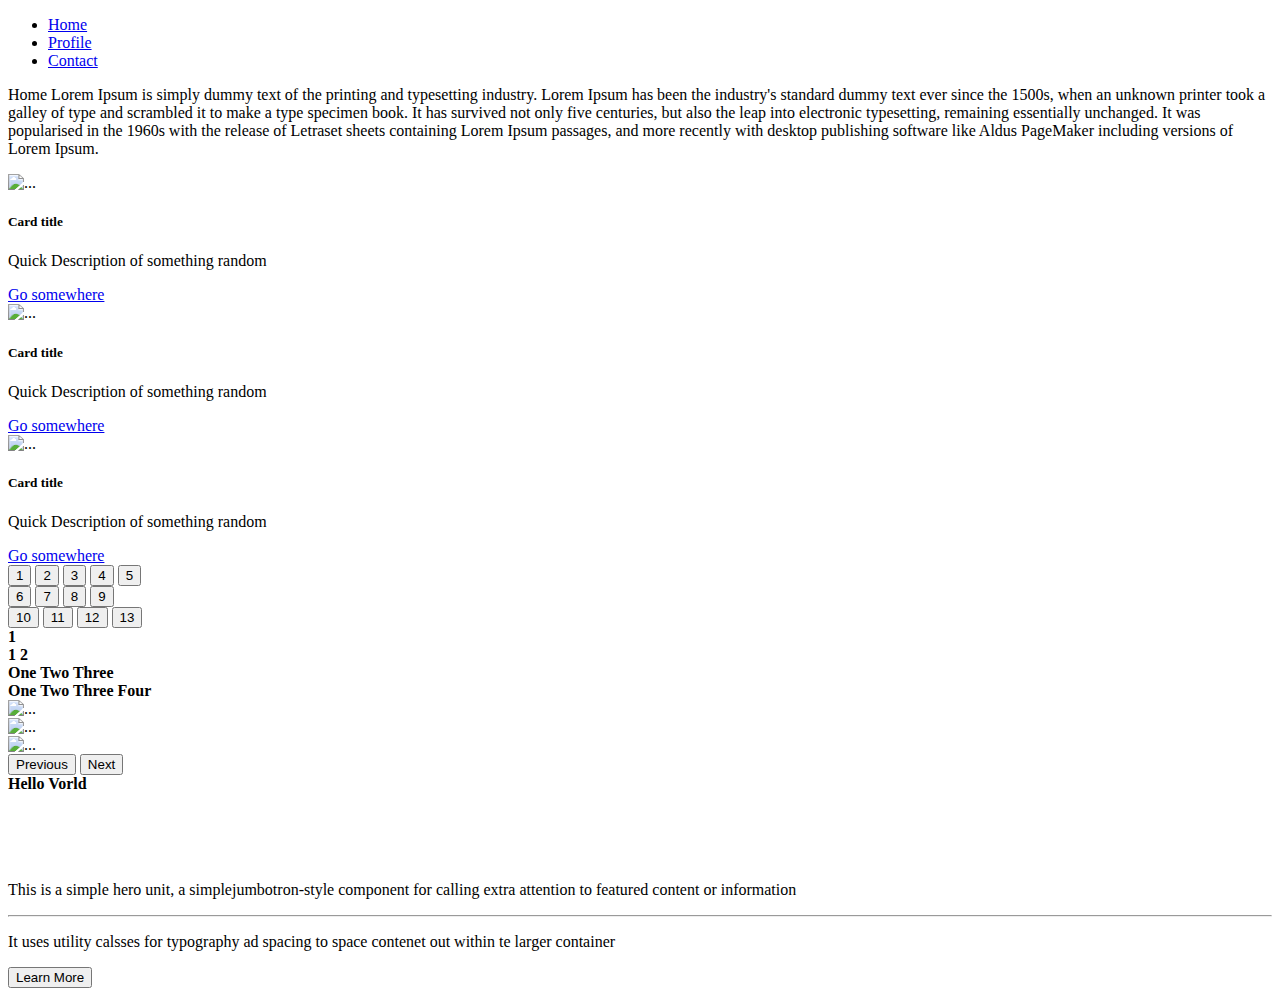
==== pages/page3.HTML @ 41961fda "quiz 2" ====
<!DOCTYPE html>
<html lang="en">

<head>
  <meta charset="utf-8" />
  <meta name="viewport" content="width=device-width, initial-scale=1" />
  <title>Bootstrap Quiz</title>
  <link rel="stylesheet" href="./Styles/Styles.css" />
  <link href="https://cdn.jsdelivr.net/npm/bootstrap@5.3.2/dist/css/bootstrap.min.css" rel="stylesheet"
    integrity="sha384-T3c6CoIi6uLrA9TneNEoa7RxnatzjcDSCmG1MXxSR1GAsXEV/Dwwykc2MPK8M2HN" crossorigin="anonymous" />
</head>

<body>
  <!-- <div class="row">
            <div class="d-flex justify-content-center">
            <div class="col-4 d-flex justify-content-center align-items-center titleHeader">
                <h1>Bootstrap Mini Quiz</h1>
            </div>
        </div>
    </div> -->


  <ul class="nav nav-tabs">
    <li class="nav-item">
      <a class="nav-link active" aria-current="page" href="#">Home</a>
    </li>
    <li class="nav-item">
      <a class="nav-link" href="../pages/page2.HTML">Profile</a>
    </li>
    <li class="nav-item">
      <a class="nav-link" href="../pages/page3.HTML">Contact</a>
    </li>
    
  </ul>

  <p>Home Lorem Ipsum is simply dummy text of the printing and typesetting industry. Lorem Ipsum has been the industry's
    standard dummy text ever since the 1500s, when an unknown printer took a galley of type and scrambled it to make a
    type specimen book. It has survived not only five centuries, but also the leap into electronic typesetting,
    remaining essentially unchanged. It was popularised in the 1960s with the release of Letraset sheets containing
    Lorem Ipsum passages, and more recently with desktop publishing software like Aldus PageMaker including versions of
    Lorem Ipsum.</p>

  <div class="row cardSpace">
    <div class="card" style="width: 18rem;">
      <img src="./Assets/JustDance.jpeg" class="card-img-top" alt="...">
      <div class="card-body">
        <h5 class="card-title">Card title</h5>
        <p class="card-text">Quick Description of something random</p>
        <a href="#" class="btn btn-primary">Go somewhere</a>
      </div>
    </div>

    <div class="card" style="width: 18rem;">
      <img src="./Assets/JustDance.jpeg" class="card-img-top" alt="...">
      <div class="card-body">
        <h5 class="card-title">Card title</h5>
        <p class="card-text">Quick Description of something random</p>
        <a href="#" class="btn btn-primary">Go somewhere</a>
      </div>
    </div>

    <div class="card" style="width: 18rem;">
      <img src="./Assets/JustDance.jpeg" class="card-img-top" alt="...">
      <div class="card-body">
        <h5 class="card-title">Card title</h5>
        <p class="card-text">Quick Description of something random</p>
        <a href="#" class="btn btn-primary">Go somewhere</a>
      </div>
    </div>

  </div>

  <div class="container-flex">

    <div class="row">
      <div class="col-2">
        <button type="button" class="btn btn-secondary m-0">1</button>
        <button type="button" class="btn btn-secondary">2</button>
        <button type="button" class="btn btn-secondary">3</button>
        <button type="button" class="btn btn-secondary">4</button>
        <button type="button" class="btn btn-secondary">5</button>
  
  
      </div>
      <div class="col-2">
        <button type="button" class="btn btn-secondary">6</button>
        <button type="button" class="btn btn-secondary">7</button>
        <button type="button" class="btn btn-secondary">8</button>
        <button type="button" class="btn btn-secondary">9</button>
        
  
  
      </div>
      <div class="col-2">
        <button type="button" class="btn btn-secondary">10</button>
        <button type="button" class="btn btn-secondary">11</button>
        <button type="button" class="btn btn-secondary">12</button>
        <button type="button" class="btn btn-secondary">13</button>

  
  
      </div>
  
  
      <div class="col-6 ">
        <div class="row numBox blue ">
          <strong class="d-flex justify-content-center align-items-center">1</strong>
  
        </div>
        <div class="row numBox brown">
          <strong class="d-flex justify-content-center align-items-center">1 2</strong>
        </div>
        <div class="row numBox green">
          <strong class="d-flex justify-content-center align-items-center"> One Two Three</strong>

        </div>
        <div class="row numBox aqua">
          <strong class="d-flex justify-content-center align-items-center"> One Two Three Four</strong>
        </div>
  
      </div>
  

    </div>
    
  </div>


<div class="container-flex">

  <div class="row">

    <div class="col">
      <div id="carouselExample" class="carousel slide">
        <div class="carousel-inner">
          <div class="carousel-item active">
            <img src="./Assets/JustDance.jpeg" class="d-block w-100" alt="...">
          </div>
          <div class="carousel-item">
            <img src="./Assets/JustDance.jpeg" class="d-block w-100" alt="...">
          </div>
          <div class="carousel-item">
            <img src="./Assets/JustDance.jpeg" class="d-block w-100" alt="...">
          </div>
        </div>
        <button class="carousel-control-prev" type="button" data-bs-target="#carouselExample" data-bs-slide="prev">
          <span class="carousel-control-prev-icon" aria-hidden="true"></span>
          <span class="visually-hidden">Previous</span>
        </button>
        <button class="carousel-control-next" type="button" data-bs-target="#carouselExample" data-bs-slide="next">
          <span class="carousel-control-next-icon" aria-hidden="true"></span>
          <span class="visually-hidden">Next</span>
        </button>
      </div>
    </div>


    <div class="col ">
      <div class="card Box">
        <div class="card-body ">
          <b class="card-title jumboText1">Hello Vorld</b>
          <br>
          <br>
          <br>
          <br>
          <br>
          <p class="card-text jumboText2">This is a simple hero unit, a simplejumbotron-style component for calling extra attention to featured content or information</p>

          <hr>
          <p class="card-text jumboText2"> It uses utility calsses for typography ad spacing to space contenet out within te larger container</p>
          <button type="button" class="btn btn-primary">Learn More</button>

        </div>
      </div>
    </div>


  </div>
</div>


















  <script src="https://cdn.jsdelivr.net/npm/bootstrap@5.3.2/dist/js/bootstrap.bundle.min.js"
    integrity="sha384-C6RzsynM9kWDrMNeT87bh95OGNyZPhcTNXj1NW7RuBCsyN/o0jlpcV8Qyq46cDfL"
    crossorigin="anonymous"></script>
</body>

</html>
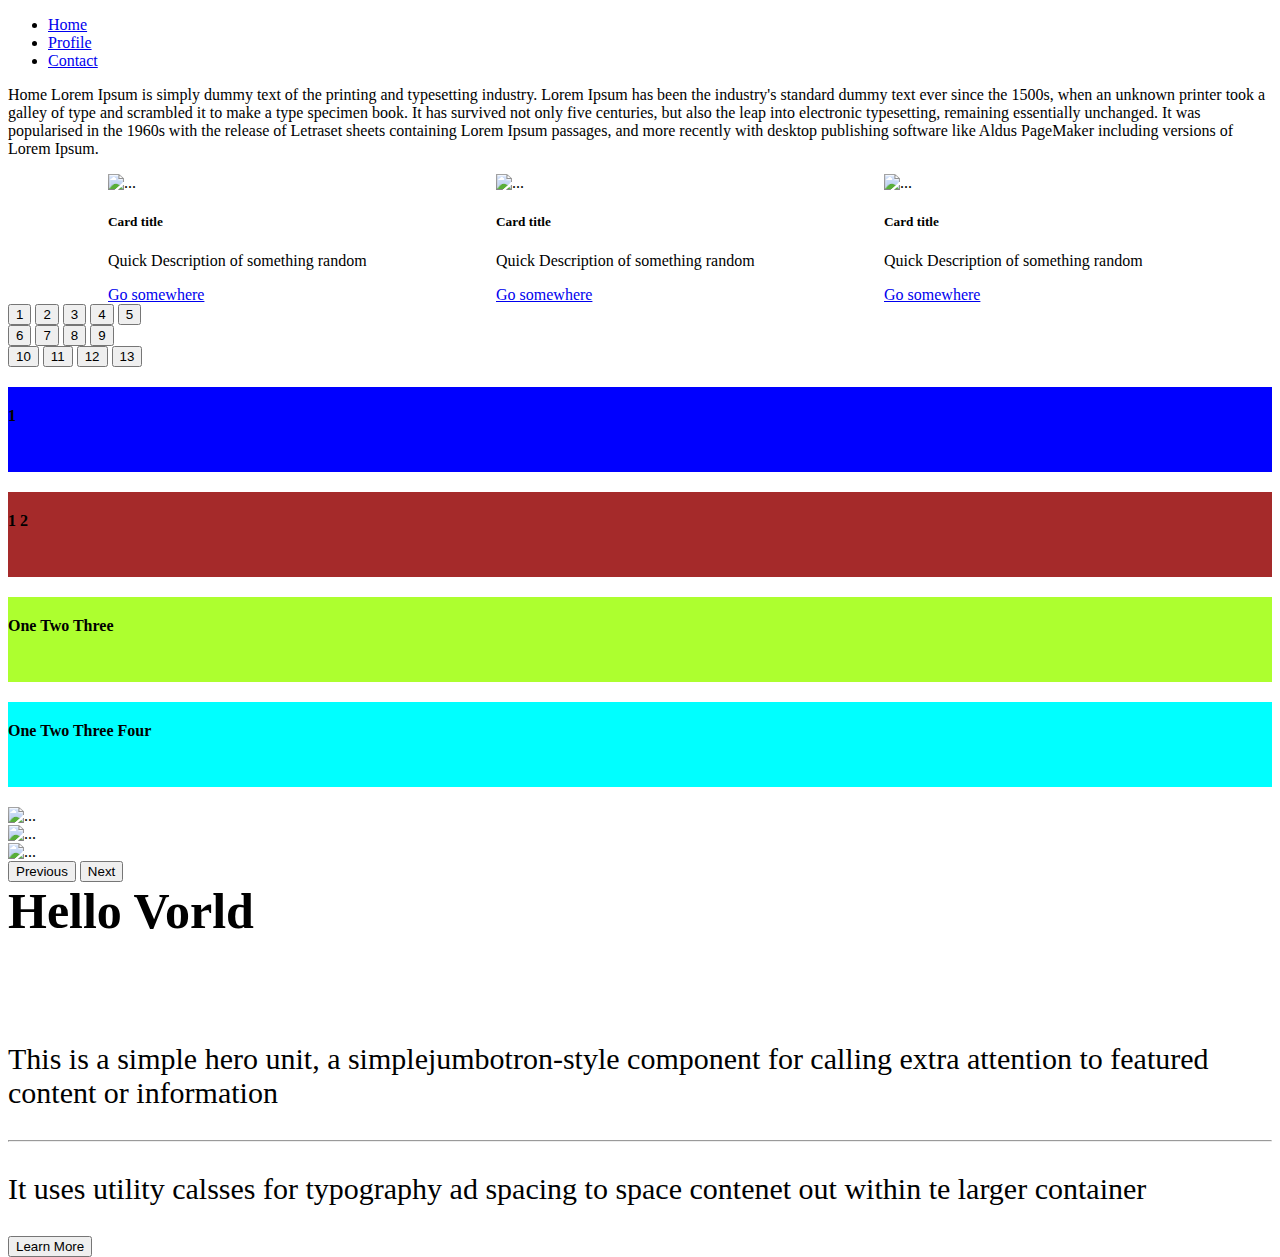
==== commit 71012c62: "ahhh" ====
--- a/pages/page3.HTML
+++ b/pages/page3.HTML
@@ -5,7 +5,7 @@
   <meta charset="utf-8" />
   <meta name="viewport" content="width=device-width, initial-scale=1" />
   <title>Bootstrap Quiz</title>
-  <link rel="stylesheet" href="./Styles/Styles.css" />
+  <link rel="stylesheet" href="../Styles/Styles.css" />
   <link href="https://cdn.jsdelivr.net/npm/bootstrap@5.3.2/dist/css/bootstrap.min.css" rel="stylesheet"
     integrity="sha384-T3c6CoIi6uLrA9TneNEoa7RxnatzjcDSCmG1MXxSR1GAsXEV/Dwwykc2MPK8M2HN" crossorigin="anonymous" />
 </head>
--- a/Styles/Styles.css
+++ b/Styles/Styles.css
@@ -0,0 +1,50 @@
+.DivColor{
+    background-color: blueviolet;
+}
+
+.titleHeader{
+    height: 200px;
+    background-color: #D9D9D9;
+}
+
+.cardSpace{
+    display: flex;
+    justify-content: space-evenly;
+}
+
+.numBox{
+    width: auto;
+    height: 45px;
+    padding-top: 20px;
+    padding-bottom: 20px;
+    margin-top: 20px;
+    margin-bottom: 20px;
+}
+
+.blue{
+    background-color: blue;
+}
+
+.brown{
+    background-color: brown;
+}
+
+.green{
+    background-color: greenyellow;
+}
+
+.aqua{
+    background-color: aqua;
+}
+
+.Box{
+    width: 100%;
+    height: 300px;
+}
+
+.jumboText1{
+    font-size: 50px;
+}
+.jumboText2{
+    font-size: 30px;
+}